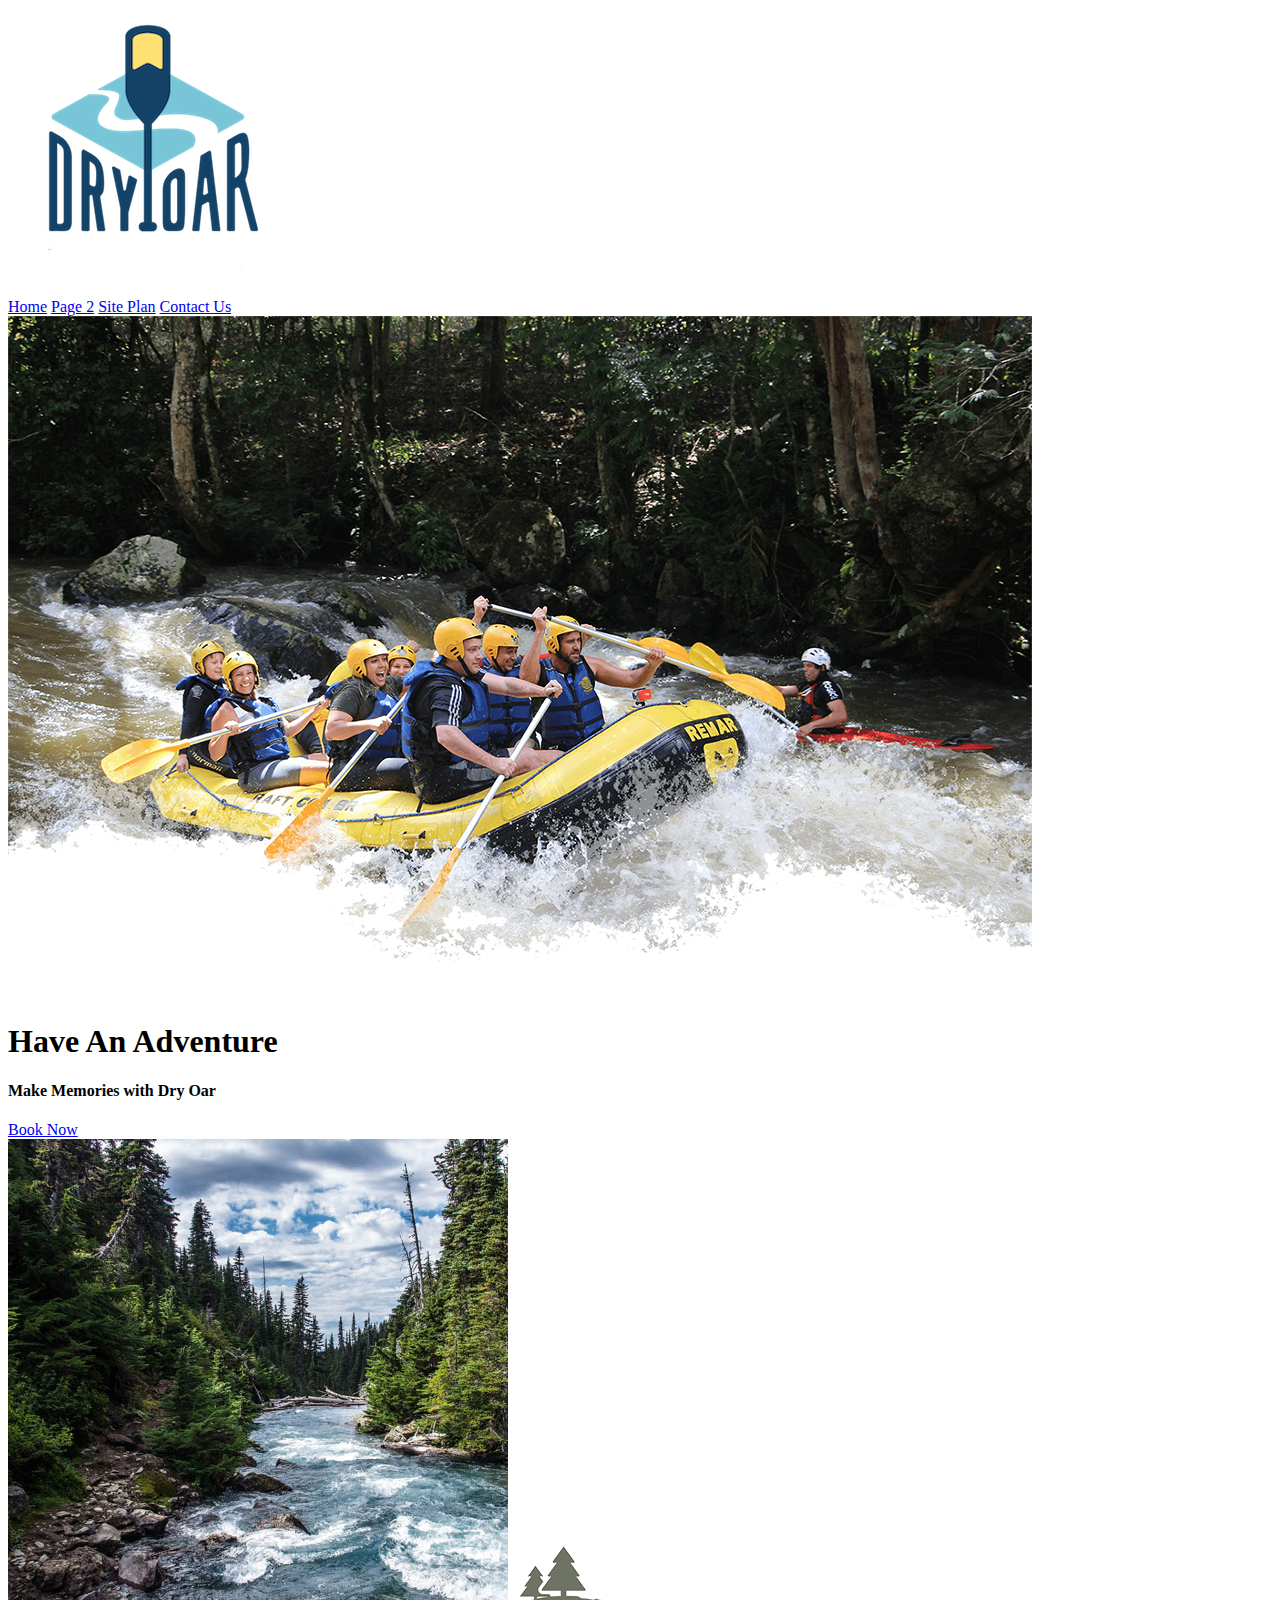
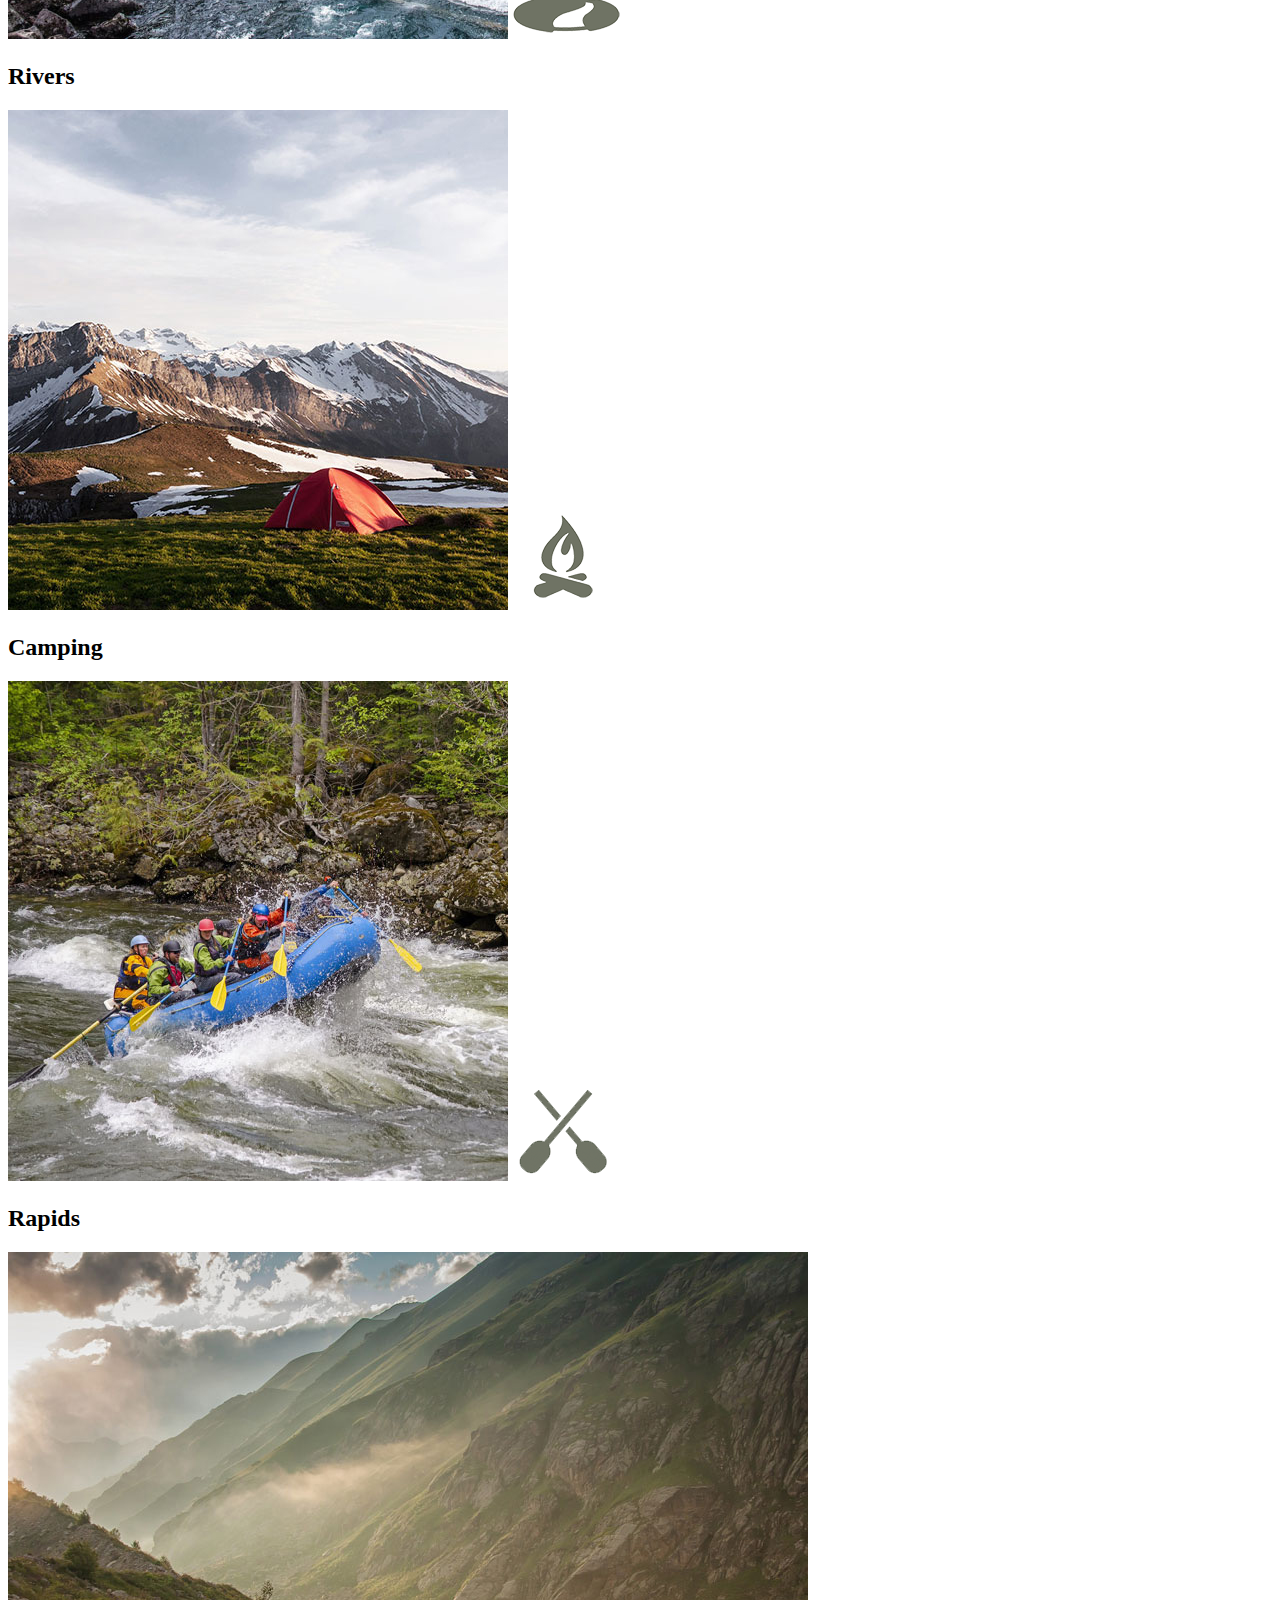
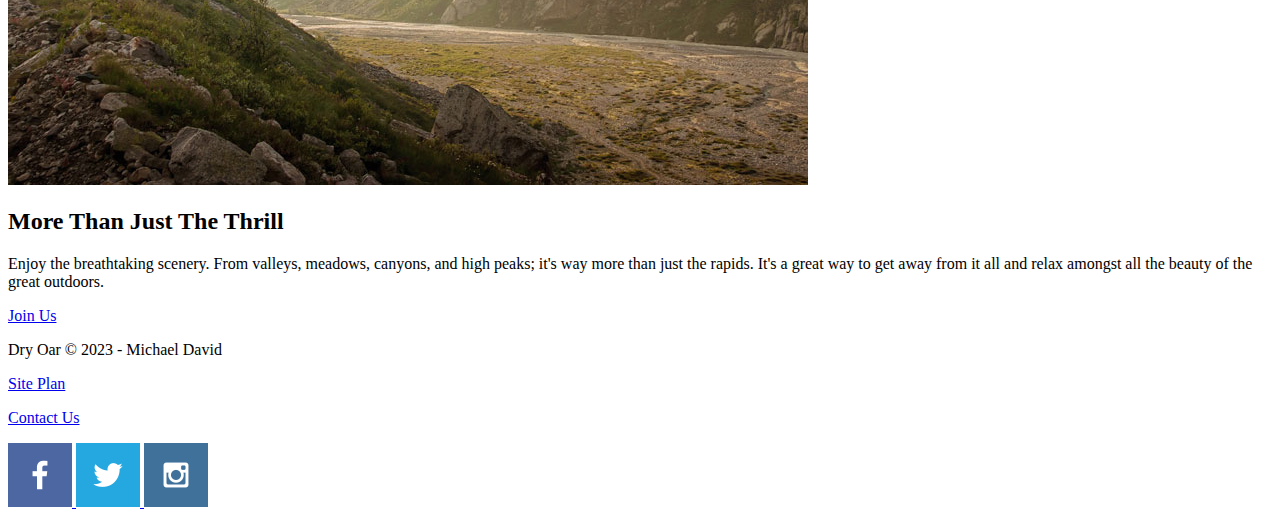
==== wwr/index.html @ 585e29b7 "updated files.ng" ====
<!DOCTYPE html>
<html lang="en">
<head>
    <meta charset="UTF-8">
    <meta http-equiv="X-UA-Compatible" content="IE=edge">
    <meta name="viewport" content="width=device-width, initial-scale=1.0">
    <title>Whitewater Rafting Vacations | Dry Oar Boating | Home</title>
</head>
<body>
    <header>
       <a href="/wwr/index.html"> 
            <img src="/wwr/images/logo.png" alt="dry Oar logo" class="logo">
        </a>
    </header>
    <nav>
        <a href="index.html">Home</a>
        <a href="#">Page 2</a>
        <a href="site_plan_rafting.html">Site Plan</a>
        <a href="contactus.html">Contact Us</a>
    </nav>
</header>
<div id="hero">
    <div id="hero-box">
        <img id="hero-img" src="images/hero.png" alt="People enjoying white water rafting">
    </div>
    <section id="hero-msg">
        <h1 class="home-title">Have An Adventure</h1>
        <h4>Make Memories with Dry Oar </h4>
        <div class='button-box'>
            <a class='book' href="contactus.html">Book Now</a>
         <div>
         </section>
    </div>
    <main class="home-grid">
        <section class="rivers-card">
            <img class="card-img" src="images/rivers.jpg" alt="river in forest">
            <img class="icon" src="images/river_icon.png" alt="river icon">
            <h2>Rivers</h2>
        </section>
        <section class="camping-card">
            <img class="card-img" src="images/camping.jpg" alt="tent in mountains">
            <img class="icon" src="images/fire_icon.png" alt="fire icon">
            <h2>Camping</h2>
        </section>
        <section class="rapids-card">
            <img class="card-img" src="images/rapids.jpg" alt="rafting boat">
            <img class="icon" src="images/oars.png" alt="oars icon">
            <h2>Rapids</h2>
        </section>
        <img class="mountains" src="images/mountains.jpg" alt="Misty mountains">
    <section class="msg">
        <h2>More Than Just The Thrill</h2>
        <p>Enjoy the breathtaking scenery. From valleys, meadows, canyons, and high peaks; it's way more than just the rapids. It's a great way to get away from it all and relax amongst all the beauty of the great outdoors. </p>
        <a class='join' href="rivers.html">Join Us</a>
    </section>
</main>
<p>Dry Oar &copy; 2023 - Michael David</p>
<p><a href="site-plan-rafting.html">Site Plan</a></p>
<p><a href="contactus.html">Contact Us</a></p>
<div class="social">
    <a href="https://facebook.com">
        <img src="images/facebook.png" alt="fb icon">
    </a>
    <a href="https://twitter.com">
        <img src="images/twitter.png" alt="twitter icon">
    </a>
    <a href="https://instagram.com">
        <img src="images/instagram.png" alt="instagram icon">
    </a>
</div>
</footer>
</body>
</html>
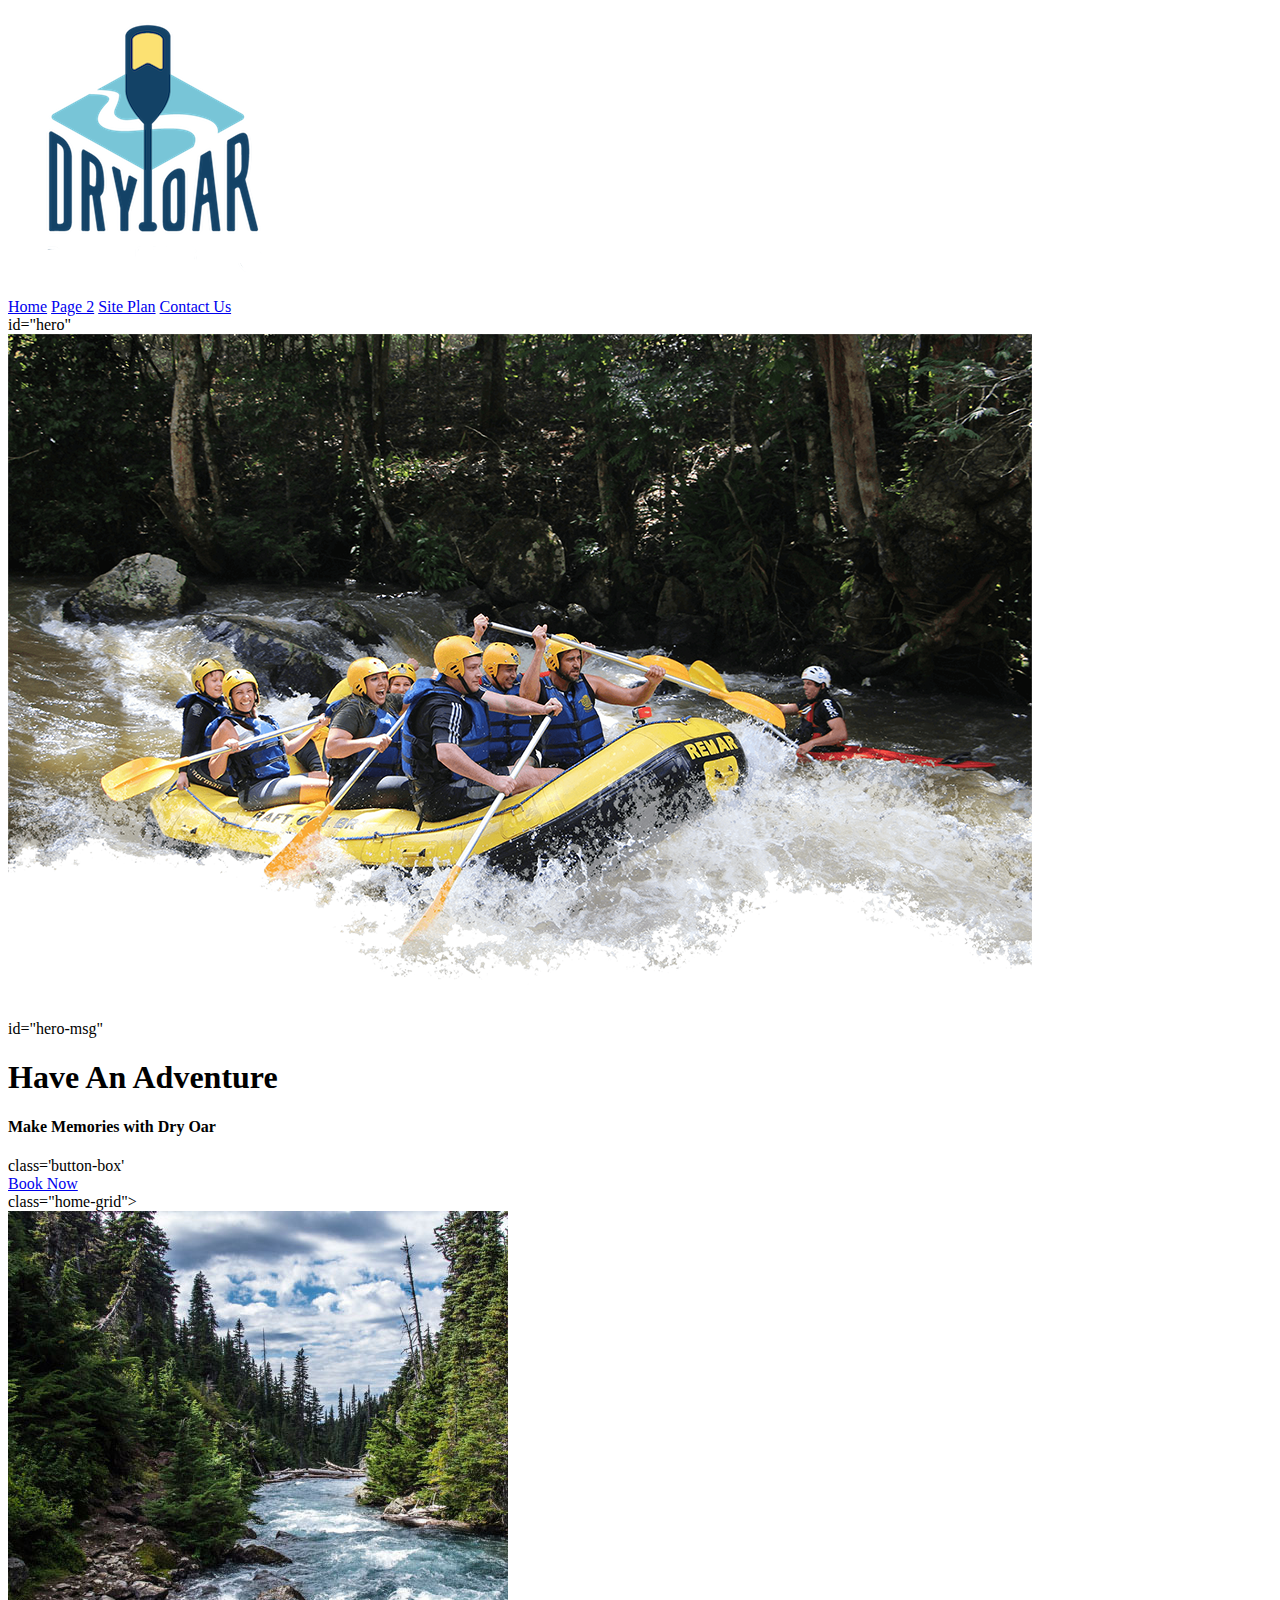
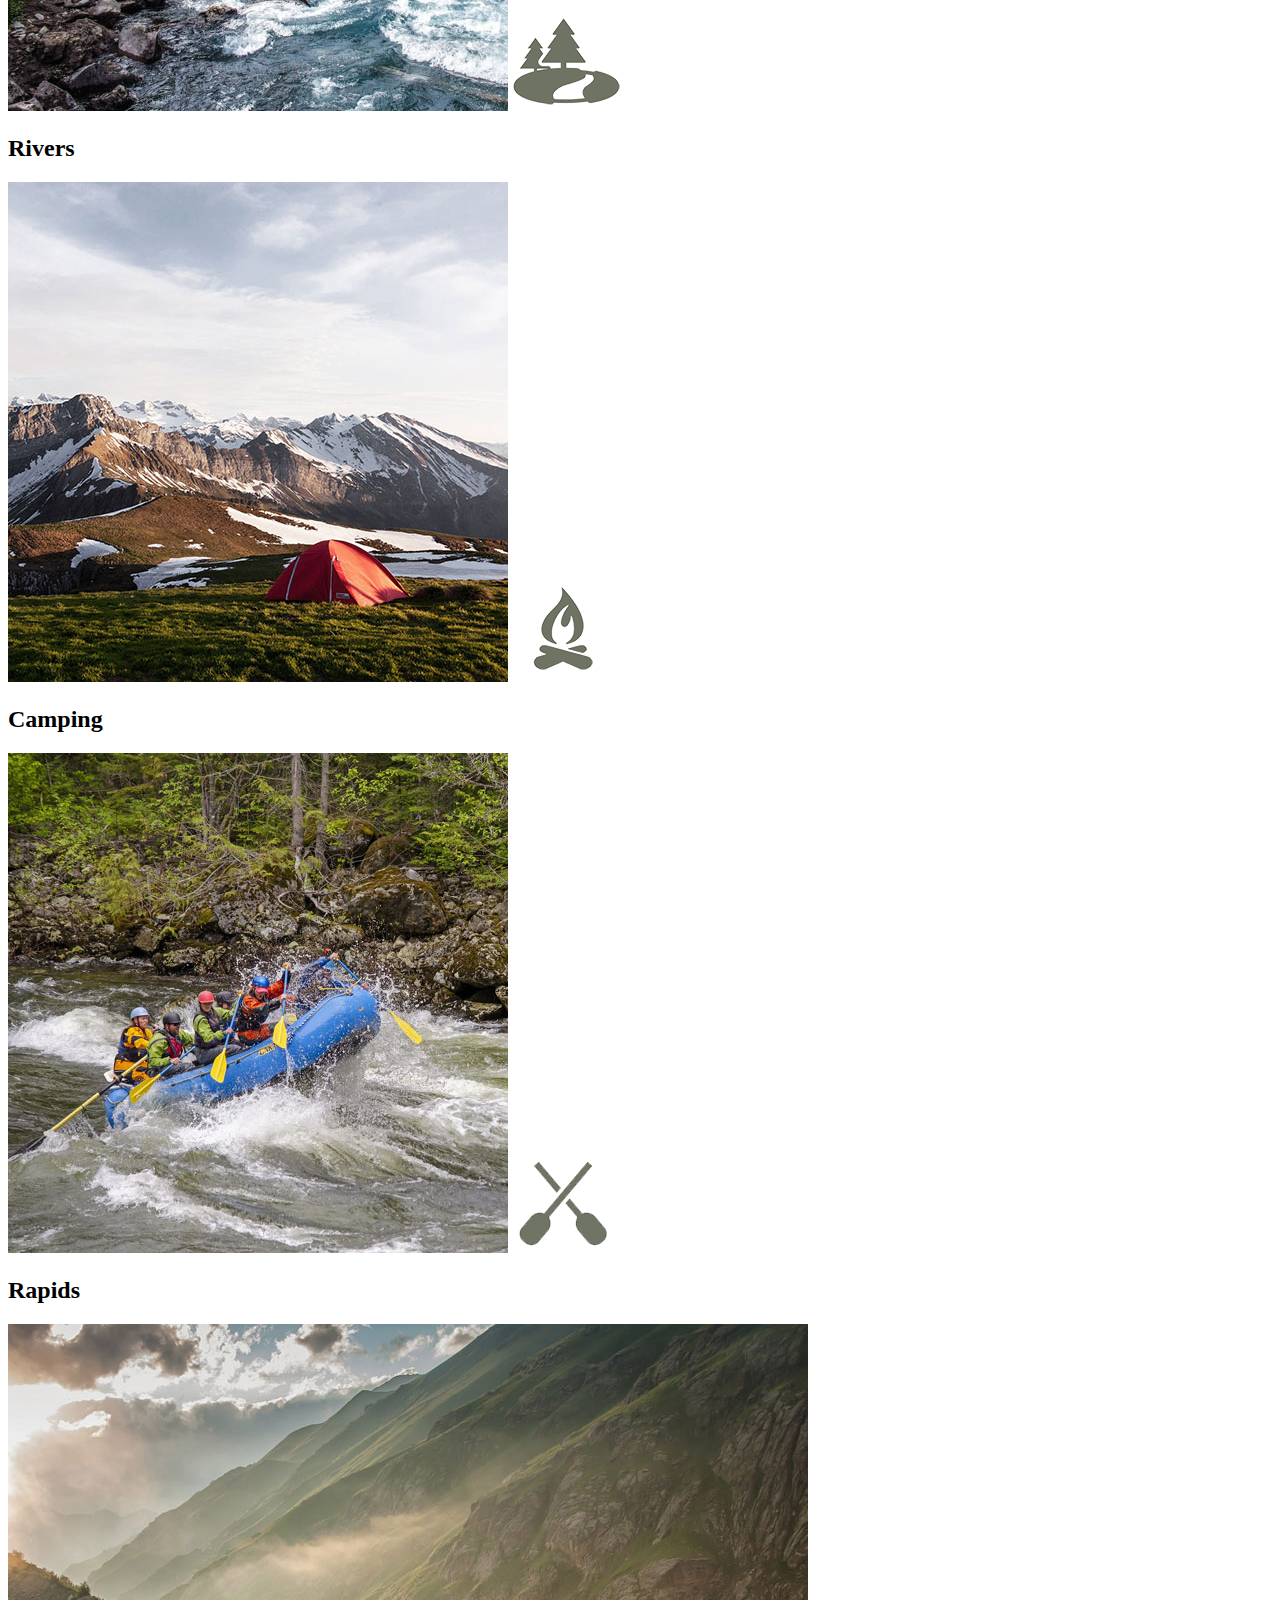
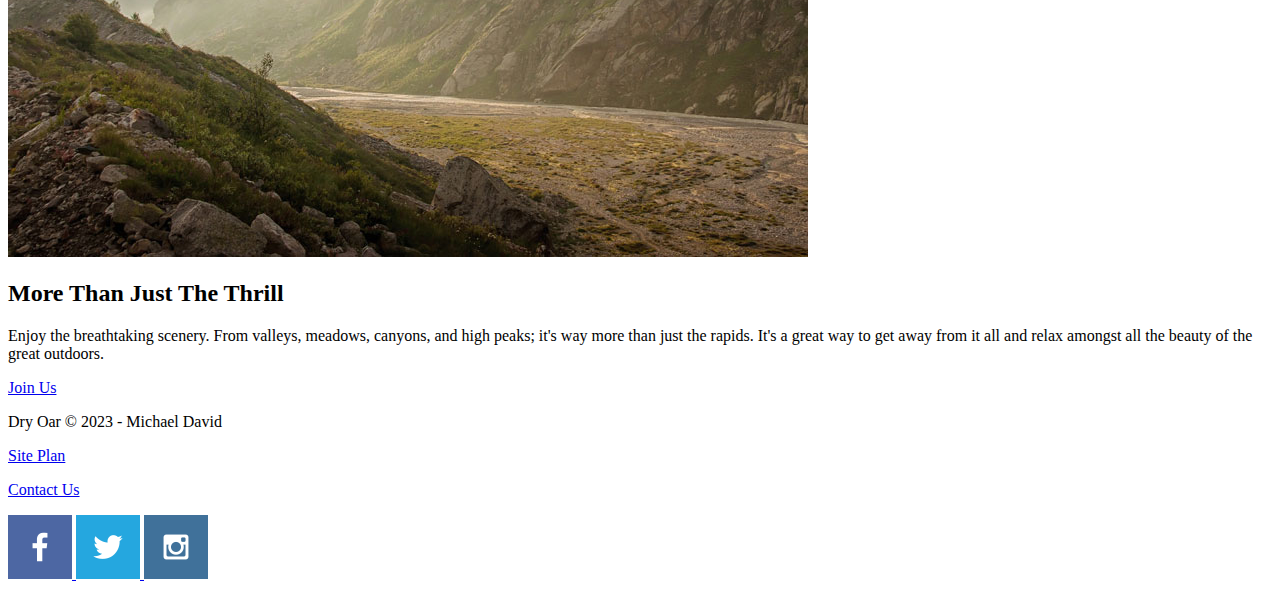
==== commit 968d48bd: "updated file.ng.pu" ====
--- a/wwr/index.html
+++ b/wwr/index.html
@@ -18,20 +18,21 @@
         <a href="site_plan_rafting.html">Site Plan</a>
         <a href="contactus.html">Contact Us</a>
     </nav>
-</header>
-<div id="hero">
+
+<div>id="hero"</div> 
     <div id="hero-box">
         <img id="hero-img" src="images/hero.png" alt="People enjoying white water rafting">
     </div>
-    <section id="hero-msg">
+    <section>id="hero-msg"
         <h1 class="home-title">Have An Adventure</h1>
         <h4>Make Memories with Dry Oar </h4>
-        <div class='button-box'>
+        <div>class='button-box'</div> 
             <a class='book' href="contactus.html">Book Now</a>
          <div>
-         </section>
     </div>
-    <main class="home-grid">
+    </section>  
+<main>
+    class="home-grid">
         <section class="rivers-card">
             <img class="card-img" src="images/rivers.jpg" alt="river in forest">
             <img class="icon" src="images/river_icon.png" alt="river icon">
@@ -68,6 +69,5 @@
         <img src="images/instagram.png" alt="instagram icon">
     </a>
 </div>
-</footer>
 </body>
 </html>